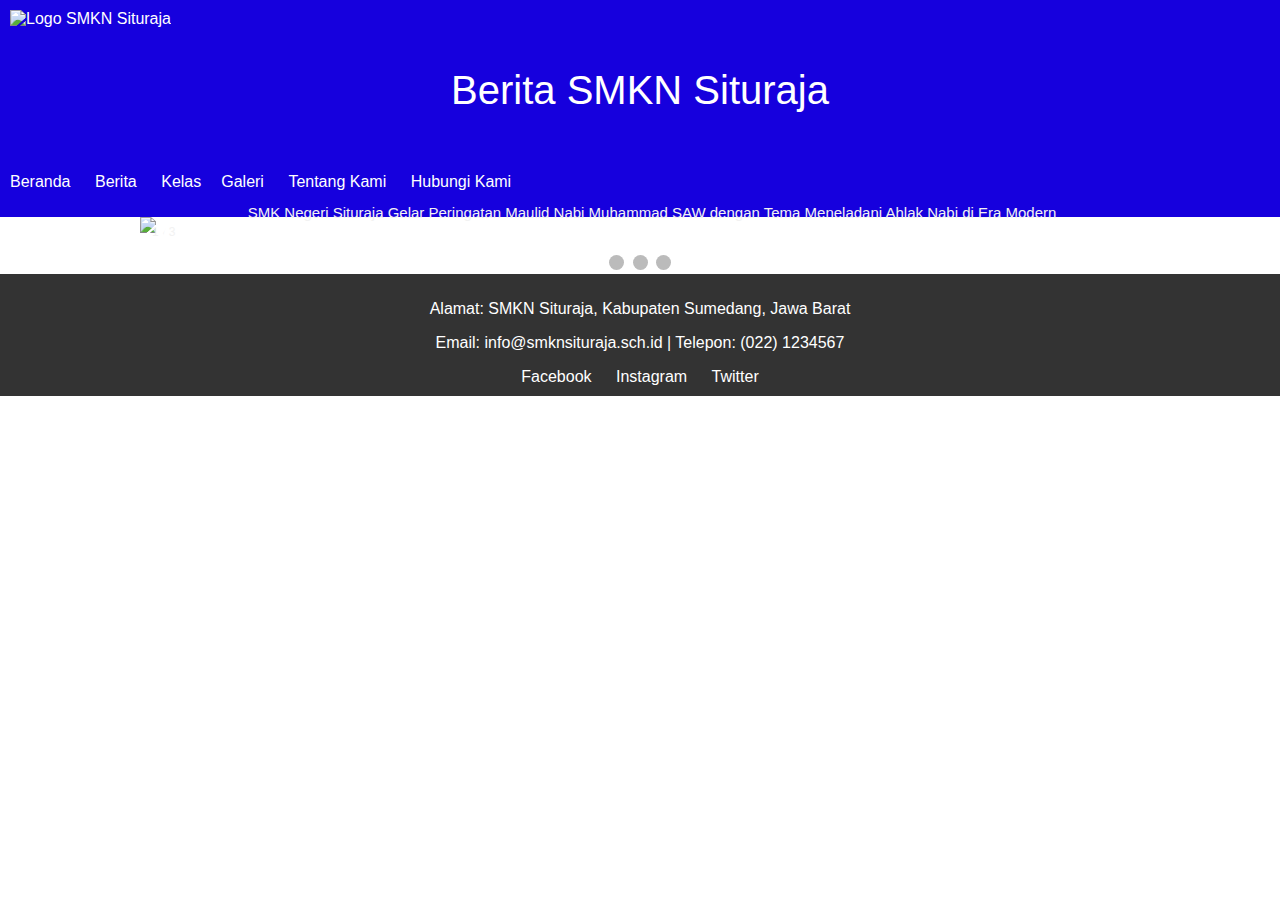
==== index.html @ 763e0979 "Add files via upload" ====
<!DOCTYPE html>
<html lang="id">
<head>
    <meta charset="UTF-8">
    <meta name="viewport" content="width=device-width, initial-scale=1.0">
    <title>Berita SMKN Situraja</title>
    <link rel="stylesheet" href="smknsituraja.css">
</head>
<body>
    <header>
        <div class="logo">
            <img src="https://ulangan.smknsituraja.sch.id/images/favicon.png" alt="Logo SMKN Situraja">
            <p style="text-align: center; font-size: 40px; padding-bottom: 20px;">Berita SMKN Situraja</p>
        </div>
        <nav>
            <ul>
                <li><a href="index.html">Beranda</a></li>
                <li><a href="BeritaUtama.html">Berita</a></li>
                <li class="dropdown">
                    <a href="javascript:void(0)" class="dropbtn">Kelas</a>
                    <div class="dropdown-content">
                        <a href="BeritaX.html">X</a>
                        <a href="BeritaXI.html">XI</a>
                        <a href="BeritaXII.html">XII</a>
                <li><a href="Galeri.html">Galeri</a></li>
                <li><a href="profile.html">Tentang Kami</a></li>
                <li><a href="Hubungi.html">Hubungi Kami</a></li>
            </div>
            </ul>
        </nav>
    </header>

        <script src="java.js"></script>
    <div class="slideshow-container">

        <div class="mySlides fade" style="display: block;">
          <div class="numbertext">1 / 3</div>
          <a href="#"><img src="c:\Users\hp\Downloads\foroberita.jpeg" style="width:100%">
          <div class="text">SMK Negeri Situraja Gelar Peringatan Maulid Nabi Muhammad SAW dengan Tema Meneladani Ahlak Nabi di Era Modern</div>
        </div>
      
        <div class="mySlides fade">
          <div class="numbertext">2 / 3</div>
          <a href="#"><img src=https://smknsituraja.sch.id/wp-content/uploads/2023/10/WhatsApp-Image-2023-10-25-at-09.48.48.jpeg" style="width:100%">
          <div class="text">SMKN Situraja mengadakan sosialisasi magang ke Jepang</div>
        </div>
      
        <div class="mySlides fade">
          <div class="numbertext">3 / 3</div>
          <a href="#"><img src="https://smknsituraja.sch.id/wp-content/uploads/2023/10/WhatsApp-Image-2023-10-10-at-09.06.01.jpeg" style="width:100%">
          <div class="text">SMK Negeri Situraja mengadakan sholat istisqo bersama warga desa sukatali untuk berdoa meminta turunnya hujan</div>
        </div>
      
        <a class="prev" onclick="plusSlides(-1)">&#10094;</a>
        <a class="next" onclick="plusSlides(1)">&#10095;</a>
      </div>
      <br>
      
      <div style="text-align:center">
        <span class="dot" onclick="currentSlide(1)"></span>
        <span class="dot" onclick="currentSlide(2)"></span>
        <span class="dot" onclick="currentSlide(3)"></span>
      </div>

    <footer>
        <p>Alamat: SMKN Situraja, Kabupaten Sumedang, Jawa Barat</p>
        <p>Email: info@smknsituraja.sch.id | Telepon: (022) 1234567</p>
        <div class="social-media">
            <a href="#">Facebook</a>
            <a href="#">Instagram</a>
            <a href="#">Twitter</a>
        </div>
    </footer>
</body>
</html>
---- smknsituraja.css ----
body {
    font-family: Arial, sans-serif;
    margin: 0;
    padding: 0;
}

header {
    background-color: #1600dd;
    color: #fff;
    padding: 10px;
}

header .logo img {
    width: 100px;
}

nav ul {
    list-style: none;
    padding: 0;
}

nav ul li {
    display: inline;
    margin-right: 20px;
}

nav ul li a {
    color: #fff;
    text-decoration: none;
}

main {
    padding: 20px;
}

section.slider {
    margin-bottom: 20px;
}

section.slider img {
    width: 100%;
    height: auto;
}

section.recent-news article {
    margin-bottom: 10px;
}

footer {
    background-color: #333;
    color: #fff;
    padding: 10px;
    text-align: center;
}

footer .social-media a {
    margin: 0 10px;
    color: #fff;
    text-decoration: none;
}

li.dropdown {
    display: inline-block;
}

.dropdown-content {
    display: none;
    position: absolute;
    background-color: #f9f9f9;
    min-width: 160px;
    box-shadow: 0px 8px 16px 0px rgba(0, 0, 0, 0.2);
    z-index: 1;
}

.dropdown-content a {
    color: black;
    padding: 10px 10px;
    text-decoration: none;
    display: block;
    text-align: left;
}

.dropdown-content a:hover {
    background-color: #f85f5f;
}

.dropdown:hover .dropdown-content {
    display: block;
}

{box-sizing:border-box}

.slideshow-container {
  max-width: 1000px;
  position: relative;
  margin: auto;
}

.mySlides {
  display: none;
}

.prev, .next {
  cursor: pointer;
  position: absolute;
  top: 50%;
  width: auto;
  margin-top: -22px;
  padding: 16px;
  color: white;
  font-weight: bold;
  font-size: 18px;
  transition: 0.6s ease;
  border-radius: 0 3px 3px 0;
  user-select: none;
}

.next {
  right: 0;
  border-radius: 3px 0 0 3px;
}

.prev:hover, .next:hover {
  background-color: rgba(0,0,0,0.8);
}

.text {
  color: #f2f2f2;
  font-size: 15px;
  padding: 8px 12px;
  position: absolute;
  bottom: 8px;
  width: 100%;
  text-align: center;
}

.numbertext {
  color: #f2f2f2;
  font-size: 12px;
  padding: 8px 12px;
  position: absolute;
  top: 0;
}

.dot {
  cursor: pointer;
  height: 15px;
  width: 15px;
  margin: 0 2px;
  background-color: #bbb;
  border-radius: 50%;
  display: inline-block;
  transition: background-color 0.6s ease;
}

.active, .dot:hover {
  background-color: #717171;
}

.fade {
  animation-name: fade;
  animation-duration: 1.5s;
}

@keyframes fade {
  from {opacity: .4}
  to {opacity: 1}
}
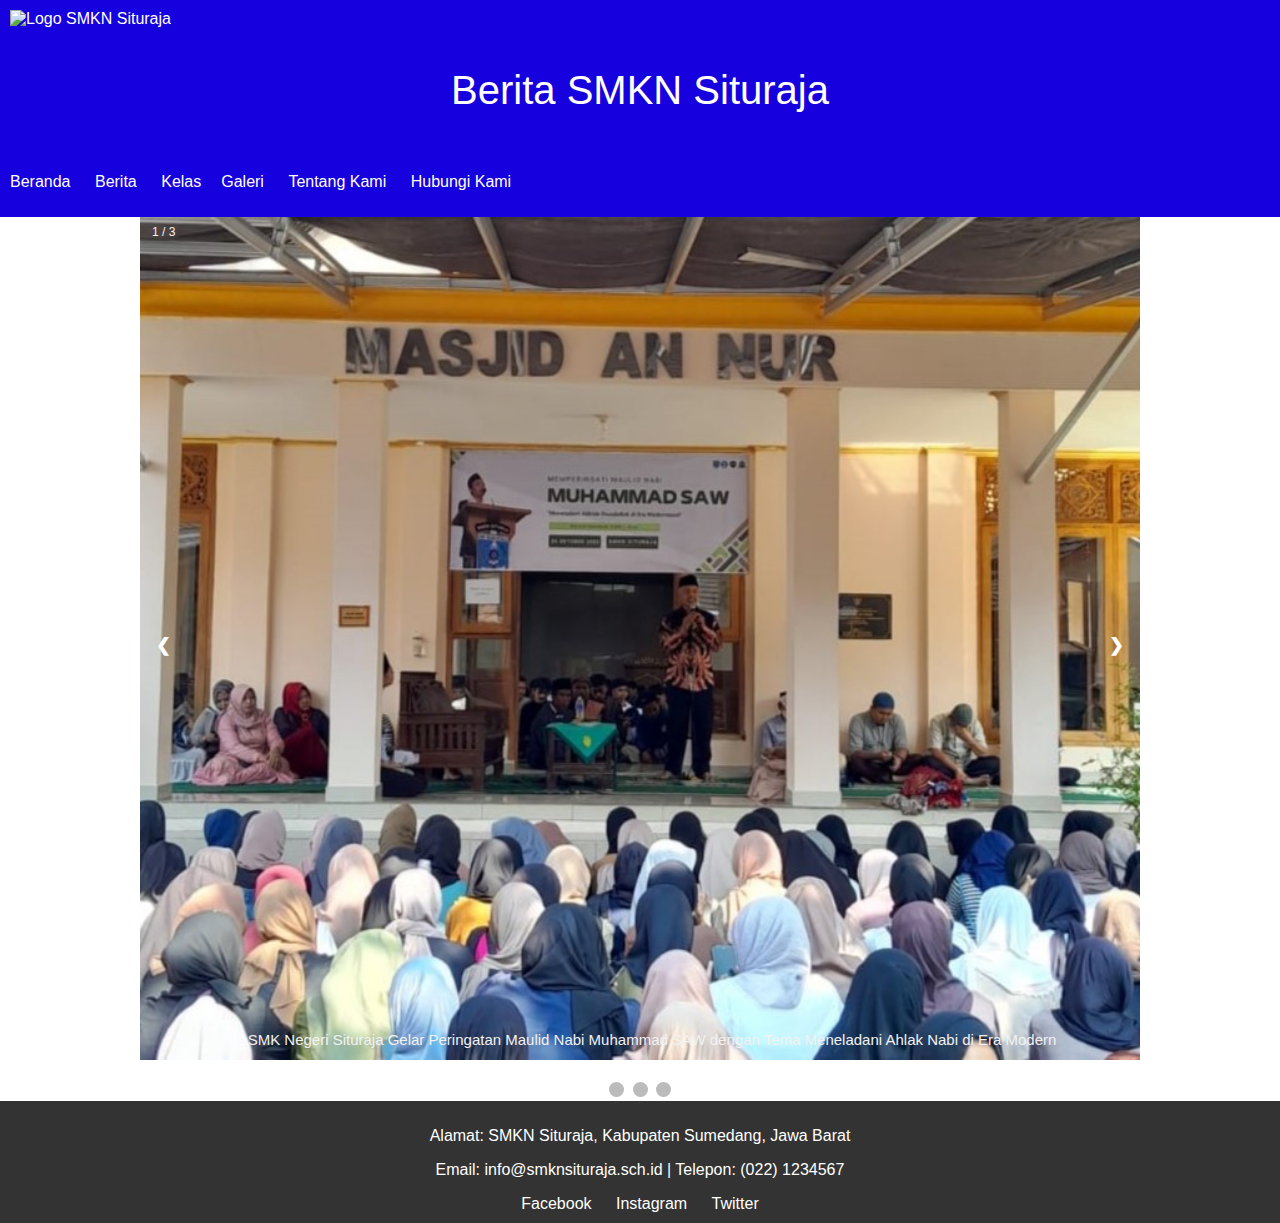
==== commit 3c1623d8: "Update index.html" ====
--- a/index.html
+++ b/index.html
@@ -35,7 +35,7 @@
 
         <div class="mySlides fade" style="display: block;">
           <div class="numbertext">1 / 3</div>
-          <a href="#"><img src="c:\Users\hp\Downloads\foroberita.jpeg" style="width:100%">
+          <a href="#"><img src="foroberita.jpeg" style="width:100%">
           <div class="text">SMK Negeri Situraja Gelar Peringatan Maulid Nabi Muhammad SAW dengan Tema Meneladani Ahlak Nabi di Era Modern</div>
         </div>
       
